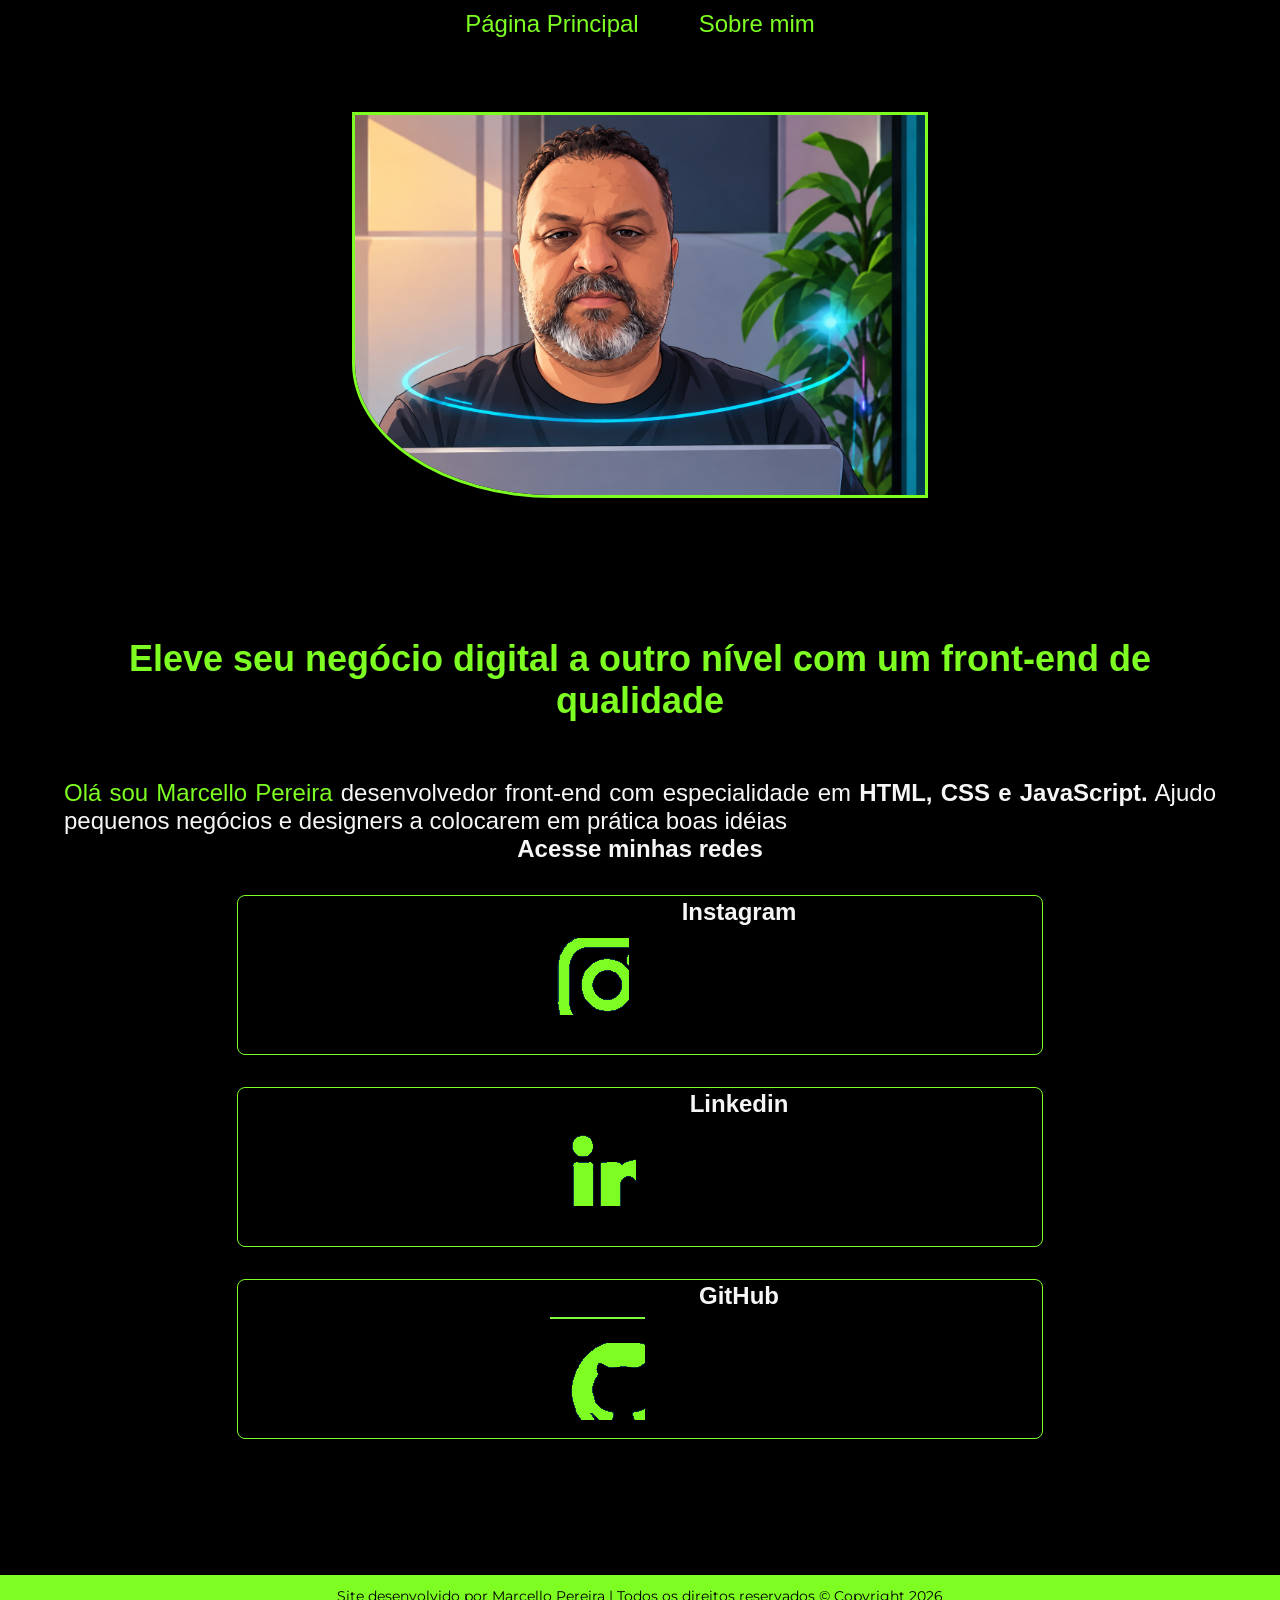
==== index.html @ 0e97d0c1 "Add files via upload" ====
<!DOCTYPE html>
<html lang="pt-br">
<head>
    <meta charset="UTF-8">
    <meta http-equiv="X-UA-Compatible" content="IE=edge">
    <meta name="viewport" content="width=device-width, initial-scale=1.0">
   
    <title>Portifólio</title>

    <link rel="stylesheet" href="./styles/estilo.css"/>
</head>

<body>
    <header class="cabecalho">
        <nav class="cabecalho-menu">
            
            <a class="menu-link" href="index.html"> Página Principal</a>
            <a class="menu-link" href="sobre.html"> Sobre mim </a>
            
        </nav>
            </header>

    <main class="apresentacao">
        <section class="apresentacao-conteudo">
            <div>
                
                <h1 class="apresentacao-titulo"> Eleve seu negócio digital a outro nível com um front-end de qualidade  </h1>
                
                <p class="apresentacao-paragrafo"><span> Olá sou Marcello Pereira </span> desenvolvedor front-end com especialidade em <strong> HTML, CSS e JavaScript.</strong> Ajudo pequenos negócios e designers a colocarem em prática boas idéias</p>
            
                <div class="apresentacao-links">

                    <h2 class="apresentacao-links-subtitulo"> Acesse minhas redes </h2>

                    <a class="apresentacao-links2" href="http://www.instagram.com" target="_blank"><img src="./imagens/instagram_7dfd22.png"> Instagram</a> <!--2. passo a alterar-->
                    
                    <a class="apresentacao-links2" href="http://www.linkedin.com" target="_blank"><img src="./imagens/linkedin_7dfd22.png"> Linkedin</a>

                    <a class="apresentacao-links2" href="http://www.github.com" target="_blank"><img src="./imagens/github_7dfd22.png"> GitHub</a>

                            
            </div>
        
        <br><br>
    </section>
        <img id="imagem-principal" src="./imagens/marcello.png" alt="Marcello Pereira" title=" Desenvolvedor Front-end">
    
    </main>
    <br><br>

    <footer> Site desenvolvido por Marcello Pereira | Todos os direitos reservados © Copyright 2026 </footer>
</body>
</html>
---- styles/estilo.css ----
@import url('https://fonts.googleapis.com/css2?family=Darker+Grotesque:wght@300..900&family=Krona+One&family=Montserrat:ital,wght@0,100..900;1,100..900&display=swap');


* {
    margin: 0px;
    padding: 0px;
    box-sizing: border-box;
}


body{
    /*height: 100vh; igual a 100% do viewport height altura do viewport */
    background-color: #000000;
    color: #f6f6f6;
    box-sizing: border-box;
    font-family: Arial, sans-serif;
}

.apresentacao {
    display: flex;
    align-items: center;
    justify-content: space-between;
    padding: 10% 8%; /* primeira parte superior e na sequência a lateral */
    gap: 82px;

}

.apresentacao-conteudo{
    width: 50%;
    display: flex;
    flex-direction: column;
    gap: 40px;
}

.cabecalho{
    padding: 2% 0% 0% 5%;
}

.cabecalho-menu{
    display: flex;
    gap: 60px;
}

.menu-link{
    font-family: Verdana, Geneva, Tahoma, sans-serif;
    font-size: 1.5rem;
    font-weight: 500;
    color: #7dfd22;
    text-decoration: none;
}

.apresentacao-titulo{
    font-size: 2.25rem;
    font-family: Verdana, Geneva, Tahoma, sans-serif;
    color: #7dfd22;
    text-align: center;
    padding: 5%;

}

.apresentacao-titulo: :hover {
    color: yellow;
}


.apresentacao-paragrafo {
    font-size: 1.5rem;
    text-align: justify;
    font-family:Verdana, Geneva, Tahoma, sans-serif;

}

.apresentacao-links{
    display: flex; /* disposição dos elementos */
    flex-direction: column; /* disposição dos elementos em coluna */
    justify-content: space-between; /* espaçamento */
    align-items: center; /* centralizar itens */
    gap: 32px; /* espaçamento entre os ícones */

}

.apresentacao-links-subtitulo {
    font-family: Verdana, Geneva, Tahoma, sans-serif;
    font-weight: bold;
    font-size: 1.5rem;
}
.apresentacao-links2{
    width: 70%;
    text-align: center; /* alinhamento do botão centralizado */
    border-radius: 8px; /* arredontamento da borda */
    font-size: 1.5rem; /* tamanho da fonte */
    padding: 1.5px 0; /* espaço entre a vertical e a horizontal */
    text-decoration: none; /* tirar o link do botão */
    color: #f6f6f6; /* cor do texto do link */
    font-family: Verdana, Geneva, Tahoma, sans-serif; /* fonte do texto do link */
    font-weight: bold; /* peso da fonte: negrito, itálico...*/
    border: 1px solid #7dfd22; /* borda da apresentação */
    display: flex; /* inserir depois dos ícones */
    justify-content: center; /* inserir depois do display flex */
    gap: 5px; /* inserir por ultimo o espaçamento entre os ícones */
}



.apresentacao-links2: :hover { /* inserir uma personalização ao botão */
    background-color: #272727; /* inserir uma cor ao passar o mouse */
/* padding: 1%; adicionar um efeito */
/* cursor: pointer; pesquisar outros em cursor css */
}

span{
    color: #7dfd22;
}
.destaque{
    color: orange;
}
footer{

    text-align: center; /* rodapé */
    background-color: #7dfd22; 
    color: black;
    font-family: "Montserrat", sans-serif;
    font-weight: 400;
    font-size: 0.875rem;
    padding: 12px; /* distancia entre a palavra e o fundo  */
}
#imagem-principal{
   /* border-radius: 48%;
    border: 2px solid #7dfd22; */
     border-style: solid; 
     border-color: #7dfd22;
    border-bottom-left-radius: 35%;
   /* border-bottom-right-radius: 35%;*/
    width: 50%;
}
.conteudo-texto{
    color: white;
    font-family: "Montserrat", sans-serif;
    font-weight: 400;
    font-size: 1.125rem;
    text-align: justify;
    padding: 0% 15%;
}

/* Media Query - Deixar a página de forma responsiva  
@media (max-width: 1080)*/
 
    body{
        background-color: rgb(0, 0, 0);

    }
.cabecalho{
    padding: 10px;
}
.cabecalho-menu{
    justify-content: center;
}
.apresentacao{
    flex-direction: column-reverse; padding: 5%;
}
.apresentacao-conteudo{
    width: auto;
}
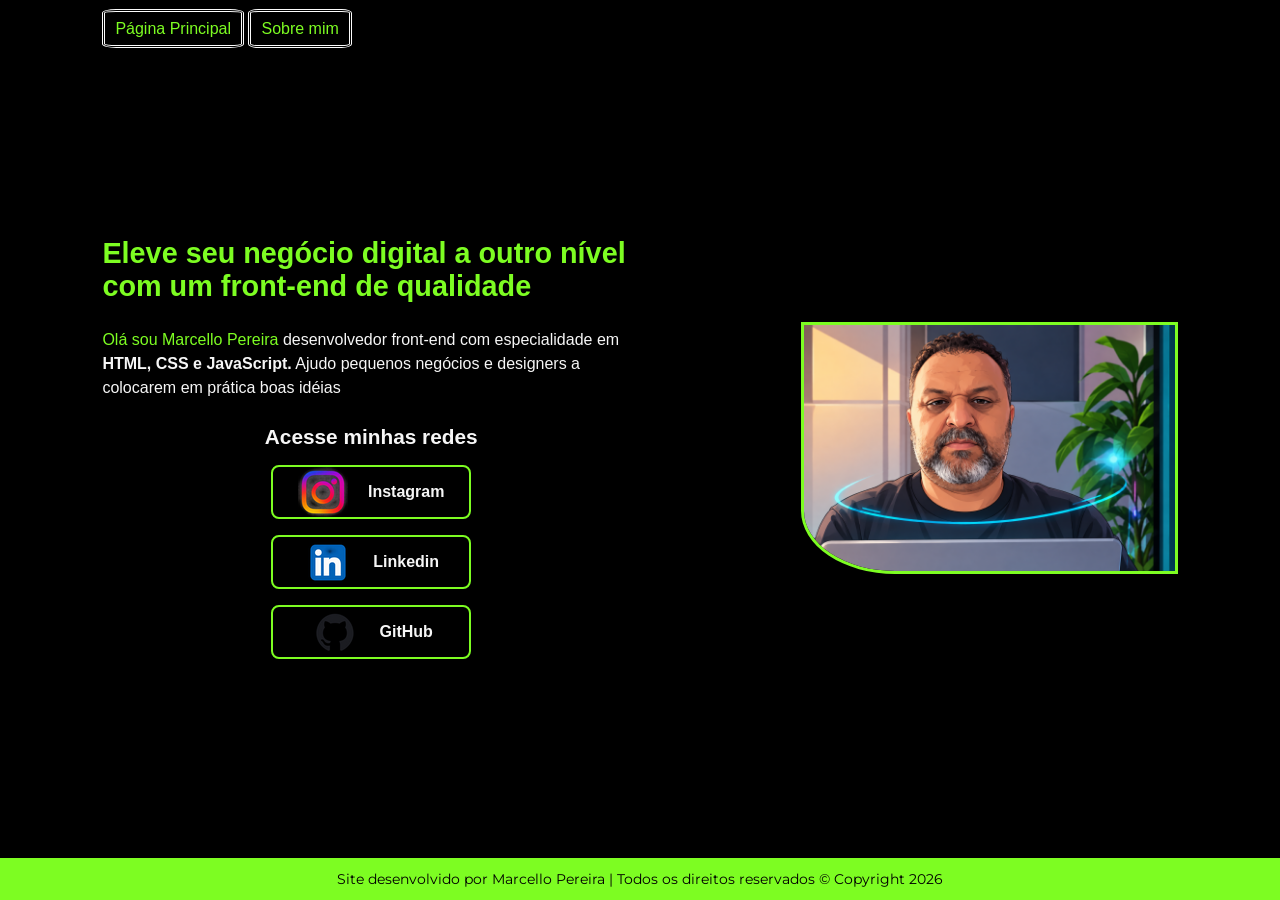
==== commit eebe3381: "Add files via upload" ====
--- a/index.html
+++ b/index.html
@@ -21,32 +21,31 @@
             </header>
 
     <main class="apresentacao">
+
         <section class="apresentacao-conteudo">
-            <div>
+           
                 
                 <h1 class="apresentacao-titulo"> Eleve seu negócio digital a outro nível com um front-end de qualidade  </h1>
                 
                 <p class="apresentacao-paragrafo"><span> Olá sou Marcello Pereira </span> desenvolvedor front-end com especialidade em <strong> HTML, CSS e JavaScript.</strong> Ajudo pequenos negócios e designers a colocarem em prática boas idéias</p>
             
-                <div class="apresentacao-links">
+                <div class="conteiner-botoes">
 
                     <h2 class="apresentacao-links-subtitulo"> Acesse minhas redes </h2>
 
-                    <a class="apresentacao-links2" href="http://www.instagram.com" target="_blank"><img src="./imagens/instagram_7dfd22.png"> Instagram</a> <!--2. passo a alterar-->
+                    <a class="apresentacao-links2" href="http://www.instagram.com" target="_blank"><img src="./imagens/logo_instagram.png" alt="Instagram"> Instagram</a> <!--2. passo a alterar-->
                     
-                    <a class="apresentacao-links2" href="http://www.linkedin.com" target="_blank"><img src="./imagens/linkedin_7dfd22.png"> Linkedin</a>
+                    <a class="apresentacao-links2" href="http://www.linkedin.com" target="_blank"><img src="./imagens/logo_linkedin.png" alt="Linkedin"> Linkedin</a>
 
-                    <a class="apresentacao-links2" href="http://www.github.com" target="_blank"><img src="./imagens/github_7dfd22.png"> GitHub</a>
+                    <a class="apresentacao-links2" href="http://www.github.com" target="_blank"><img src="./imagens/logo_github.png" alt="GitHub"> GitHub</a>
 
                             
             </div>
+        </section>
         
-        <br><br>
-    </section>
         <img id="imagem-principal" src="./imagens/marcello.png" alt="Marcello Pereira" title=" Desenvolvedor Front-end">
+    </main>
     
-    </main>
-    <br><br>
 
     <footer> Site desenvolvido por Marcello Pereira | Todos os direitos reservados © Copyright 2026 </footer>
 </body>
--- a/styles/estilo.css
+++ b/styles/estilo.css
@@ -9,32 +9,64 @@
 
 
 body{
-    /*height: 100vh; igual a 100% do viewport height altura do viewport */
+    height: 100vh; /* igual a 100% do viewport height altura do viewport */
     background-color: #000000;
     color: #f6f6f6;
-    box-sizing: border-box;
+   /* box-sizing: border-box; */
     font-family: Arial, sans-serif;
-}
+    overflow: hidden; /* Remove as barras de rolagem indesejadas */ 
+    display: flex;
+    flex-direction: column; /* Organiza cabeçalho, main e footer em coluna */
+    justify-content: space-between; /* Garante que o footer fique sempre no rodapé */
+}
+
+
 
 .apresentacao {
     display: flex;
+    flex-direction: row; /* Força linha: Texto na Esquerda, Imagem na Direita */
     align-items: center;
     justify-content: space-between;
-    padding: 10% 8%; /* primeira parte superior e na sequência a lateral */
-    gap: 82px;
-
+    padding: 0 8%; 
+    gap: 50px;
+    flex: 1; /* Faz ocupar todo o espaço útil restante */
+    min-height: 0; /* Evita que o flexbox estoure a tela verticalmente */
 }
 
 .apresentacao-conteudo{
     width: 50%;
     display: flex;
     flex-direction: column;
-    gap: 40px;
+    gap: 25px;
+}
+.apresentacao-titulo{
+    font-size: 1.8rem; /* Ajustado de 2.25rem para 2rem */
+    font-family: Verdana, Geneva, Tahoma, sans-serif;
+    color: #7dfd22;
+    /* text-align: center; */
+    text-align: left; /* Alinhado à esquerda para harmonizar com o layout */
+    
+
+}
+
+.apresentacao-titulo:hover {
+    color: yellow;
+}
+
+
+.apresentacao-paragrafo {
+    font-size: 1rem; 
+    ext-align: justify;
+    font-family: Verdana, Geneva, Tahoma, sans-serif;
+    line-height: 1.5;
+
 }
 
 .cabecalho{
-    padding: 2% 0% 0% 5%;
-}
+   padding: 20px 5% 0px 8%; 
+    
+}
+s
 
 .cabecalho-menu{
     display: flex;
@@ -43,66 +75,64 @@
 
 .menu-link{
     font-family: Verdana, Geneva, Tahoma, sans-serif;
-    font-size: 1.5rem;
-    font-weight: 500;
+    font-size: 1rem;  /* Reduzido levemente para evitar quebras em telas menores */
+    font-weight: 90;
     color: #7dfd22;
     text-decoration: none;
-}
-
-.apresentacao-titulo{
-    font-size: 2.25rem;
-    font-family: Verdana, Geneva, Tahoma, sans-serif;
-    color: #7dfd22;
-    text-align: center;
-    padding: 5%;
-
-}
-
-.apresentacao-titulo: :hover {
-    color: yellow;
-}
-
-
-.apresentacao-paragrafo {
-    font-size: 1.5rem;
-    text-align: justify;
-    font-family:Verdana, Geneva, Tahoma, sans-serif;
-
-}
+    border-radius: 10%;
+    border-style: double; 
+    border-color: #fcfcfc;
+    width: 100;                  
+    padding: 8px 10px;
+    
+}
+.menu-link:hover {
+    color: white
+    
+}
+
+
 
 .apresentacao-links{
     display: flex; /* disposição dos elementos */
     flex-direction: column; /* disposição dos elementos em coluna */
-    justify-content: space-between; /* espaçamento */
-    align-items: center; /* centralizar itens */
-    gap: 32px; /* espaçamento entre os ícones */
+    align-items: flex-start; /* Alinhado à esquerda */
+    gap: 15px; /* Reduzido o espaçamento dos botões */
 
 }
 
 .apresentacao-links-subtitulo {
     font-family: Verdana, Geneva, Tahoma, sans-serif;
     font-weight: bold;
-    font-size: 1.5rem;
+    font-size: 1.3rem;
 }
 .apresentacao-links2{
-    width: 70%;
+    width: 200px; /* Definido tamanho fixo menor para os botões */
     text-align: center; /* alinhamento do botão centralizado */
     border-radius: 8px; /* arredontamento da borda */
-    font-size: 1.5rem; /* tamanho da fonte */
-    padding: 1.5px 0; /* espaço entre a vertical e a horizontal */
+    font-size: 1rem; /* tamanho da fonte */
+    padding: 10px 1; /* espaço entre a vertical e a horizontal */
     text-decoration: none; /* tirar o link do botão */
     color: #f6f6f6; /* cor do texto do link */
     font-family: Verdana, Geneva, Tahoma, sans-serif; /* fonte do texto do link */
     font-weight: bold; /* peso da fonte: negrito, itálico...*/
-    border: 1px solid #7dfd22; /* borda da apresentação */
+    border: 2px solid #7dfd22; /* borda da apresentação */
     display: flex; /* inserir depois dos ícones */
     justify-content: center; /* inserir depois do display flex */
-    gap: 5px; /* inserir por ultimo o espaçamento entre os ícones */
-}
-
-
-
-.apresentacao-links2: :hover { /* inserir uma personalização ao botão */
+    gap: 20px; /* inserir por ultimo o espaçamento entre os ícones */
+    align-items: center;
+    
+}
+.conteiner-botoes {
+    display: flex;
+    flex-direction: column; /* Organiza os botões em coluna (um embaixo do outro) */
+    align-items: center;    /* Centraliza os botões na tela */
+    gap: 16px;              /* ⬅️ Controla o espaço exato entre um botão e outro */
+}
+
+
+
+.apresentacao-links2 :hover { /* inserir uma personalização ao botão */
     background-color: #272727; /* inserir uma cor ao passar o mouse */
 /* padding: 1%; adicionar um efeito */
 /* cursor: pointer; pesquisar outros em cursor css */
@@ -123,62 +153,74 @@
     font-weight: 400;
     font-size: 0.875rem;
     padding: 12px; /* distancia entre a palavra e o fundo  */
+    width: 100%;
 }
 #imagem-principal{
    /* border-radius: 48%;
     border: 2px solid #7dfd22; */
-     border-style: solid; 
-     border-color: #7dfd22;
-    border-bottom-left-radius: 35%;
+    border-style: solid; 
+    border-color: #7dfd22;
+    border-bottom-left-radius: 25%;
    /* border-bottom-right-radius: 35%;*/
-    width: 50%;
+    max-width: 35%; /* Ajustado para não empurrar o layout */
+    max-height: 65vh; /* Garante que a imagem nunca passe de 65% da altura da tela */
+    object-fit: contain; /* Mantém a proporção da foto */
 }
 .conteudo-texto{
     color: white;
     font-family: "Montserrat", sans-serif;
     font-weight: 400;
-    font-size: 1.125rem;
+    font-size: .900rem;
     text-align: justify;
-    padding: 0% 15%;
-}
-
-/* Media Query - Deixar a página de forma responsiva  
-@media (max-width: 1080)*/
+    padding: 0;
+    line-height: 1;
+}
+
+/* Media Query - Deixar a página de forma responsiva */ 
+@media (max-width: 1080) {
  
-    body{
-        background-color: rgb(0, 0, 0);
-
+    .body {
+       /* background-color: rgb(0, 0, 0); */
+        overflow: auto; /* Em telas de celular permite scroll, senão o conteúdo some */
+        height: auto;
     }
-.cabecalho{
+/*.cabecalho{
     padding: 10px;
-}
+}*/
 .cabecalho-menu{
     justify-content: center;
+    gap: 20px;
 }
 .apresentacao{
-    flex-direction: column-reverse; padding: 5%;
+    flex-direction: column-reverse; 
+        padding: 20px 5%;
+        gap: 30px;
 }
 .apresentacao-conteudo{
-    width: auto;
-}
-
-   
-
-
-
-
-
-
-
-
-
-
-
-
-
-
-
-
-
-
-
+    width: 100%;
+}
+#imagem-principal {
+    width: 60%;    
+    max-heidht: 40vh;
+    }
+
+  } 
+
+
+
+
+
+
+
+
+
+
+
+
+
+
+
+
+
+
+
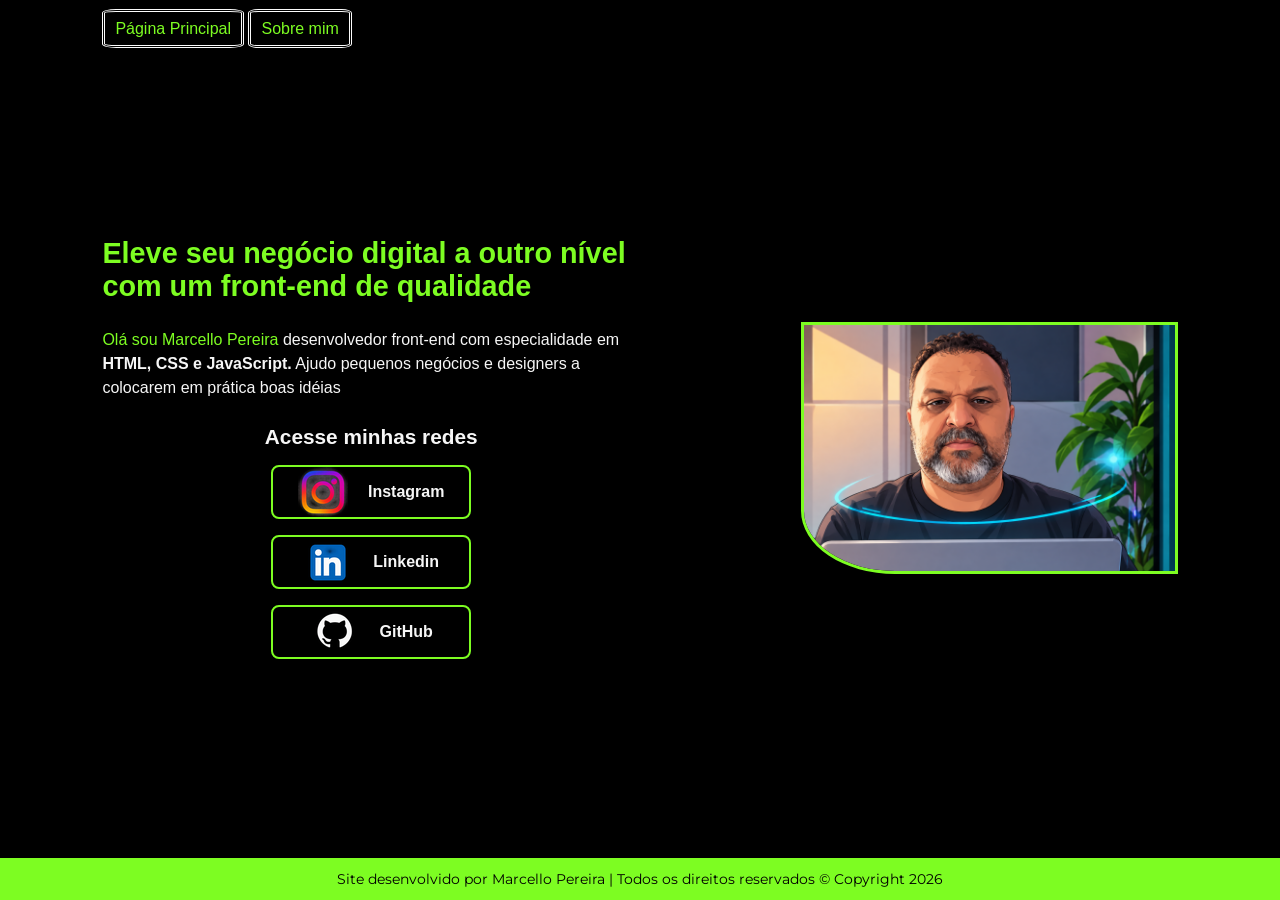
==== commit 87752627: "troquei a imagem github" ====
--- a/index.html
+++ b/index.html
@@ -37,7 +37,7 @@
                     
                     <a class="apresentacao-links2" href="http://www.linkedin.com" target="_blank"><img src="./imagens/logo_linkedin.png" alt="Linkedin"> Linkedin</a>
 
-                    <a class="apresentacao-links2" href="http://www.github.com" target="_blank"><img src="./imagens/logo_github.png" alt="GitHub"> GitHub</a>
+                    <a class="apresentacao-links2" href="http://www.github.com" target="_blank"><img src="./imagens/logo_github_50x50.png" alt="GitHub"> GitHub</a>
 
                             
             </div>
